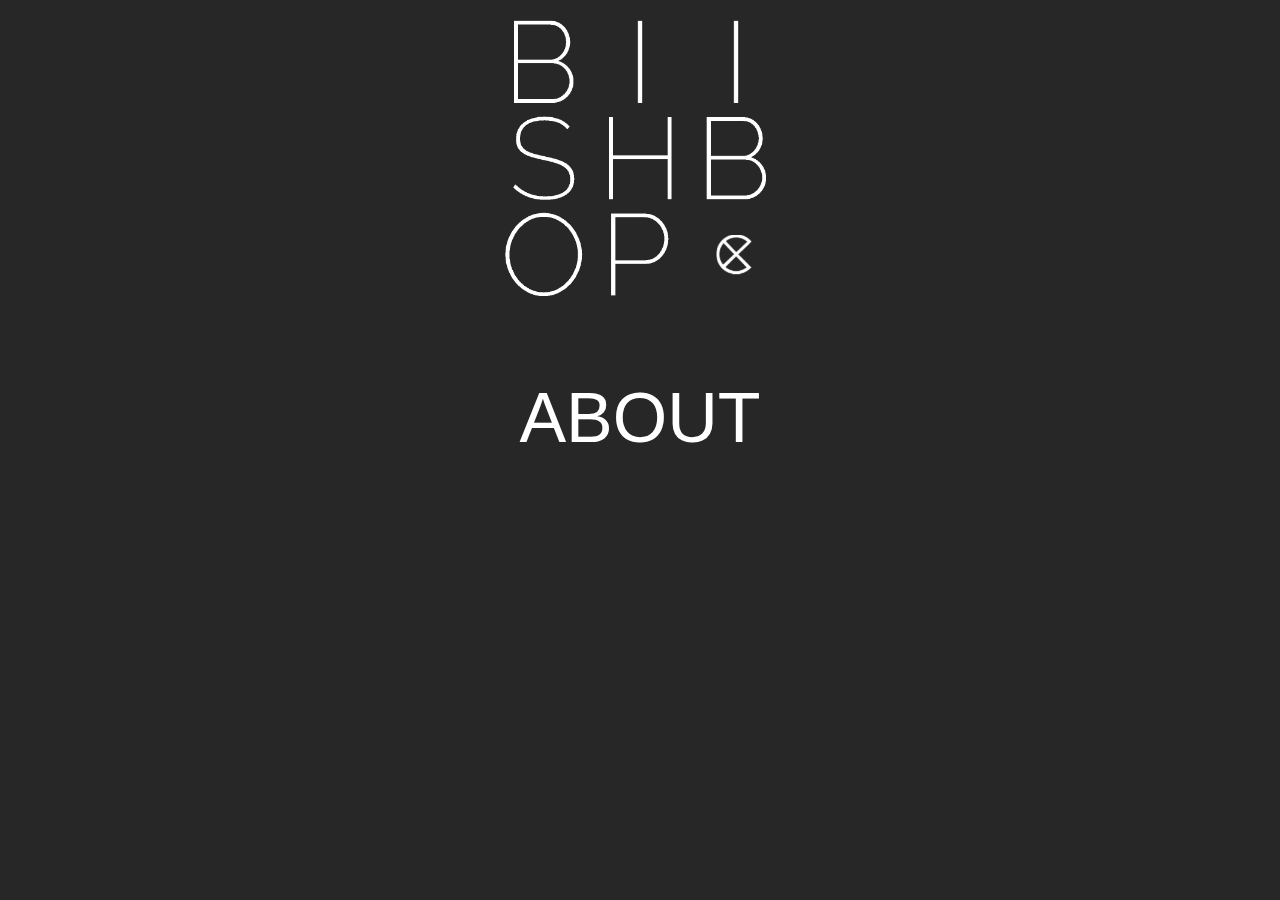
==== about.html @ ebb97e92 "Create about.html" ====
<!DOCTYPE html>
  <html>
    <head>
      <link rel="stylesheet" href="styles.css">
    </head>
    <body>
      <img src = "large_logo.png" class="top_logo">
      <p class = "txt">ABOUT</p>
    </body>
  </html>
---- styles.css ----
body {
  background-color: #272727;
}
p.txt {
  color: white;
  font-size: 70px;
  text-align: center;
  font-family: 'Raleway', sans-serif;
}
.top_logo {
  display: block;
  margin-left: auto;
  margin-right: auto;
  width: 300px;
  height: 300px;
}
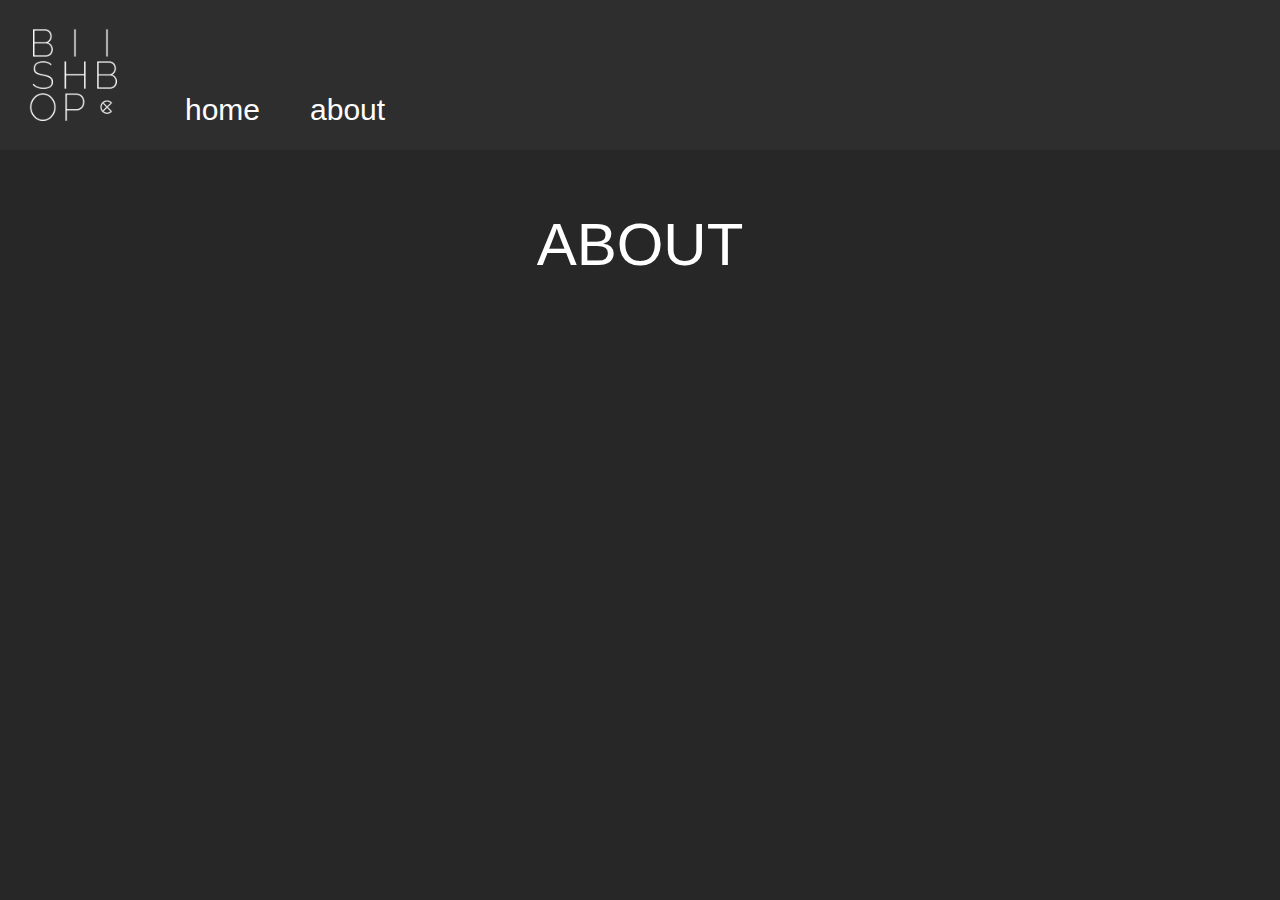
==== commit ec5c51b9: "Added headers and title class" ====
--- a/about.html
+++ b/about.html
@@ -3,8 +3,12 @@
     <head>
       <link rel="stylesheet" href="styles.css">
     </head>
-    <body>
-      <img src = "large_logo.png" class="top_logo">
-      <p class = "txt">ABOUT</p>
+    <body style="margin:0;">
+      <div style="width:100%; height:150px; background-color: #2e2e2e;">
+        <div style="float: left;"><img src="large_logo.png" width="100px" height="100px" style="margin: 25px;"></div>
+        <div style="float: left;"><a style="text-decoration: none;"href="/index" class="menu_txt">home</a></div>
+        <div style="float: left;"><a style="text-decoration: none;"href="/about" class="menu_txt">about</a></div>
+      </div>
+      <div><p class="title">ABOUT</p></div>
     </body>
   </html>
--- a/styles.css
+++ b/styles.css
@@ -1,9 +1,9 @@
 body {
   background-color: #272727;
 }
-p.txt {
+.txt {
   color: white;
-  font-size: 70px;
+  font-size: 60px;
   text-align: center;
   font-family: 'Raleway', sans-serif;
 }
@@ -14,3 +14,22 @@
   width: 300px;
   height: 300px;
 }
+.menu_txt{
+  color: white;
+  font-size: 30px;
+  font-family: 'Raleway', sans-serif;
+  float: left;
+  line-height: 150px;
+  margin-left: 35px;
+  margin-right: 15px;
+  padding-top: 35px;
+}
+.menu_txt:hover{
+  color: #c3c3c3;
+}
+.title{
+  color: white;
+  font-size: 60px;
+  text-align: center;
+  font-family: 'Raleway', sans-serif;
+}
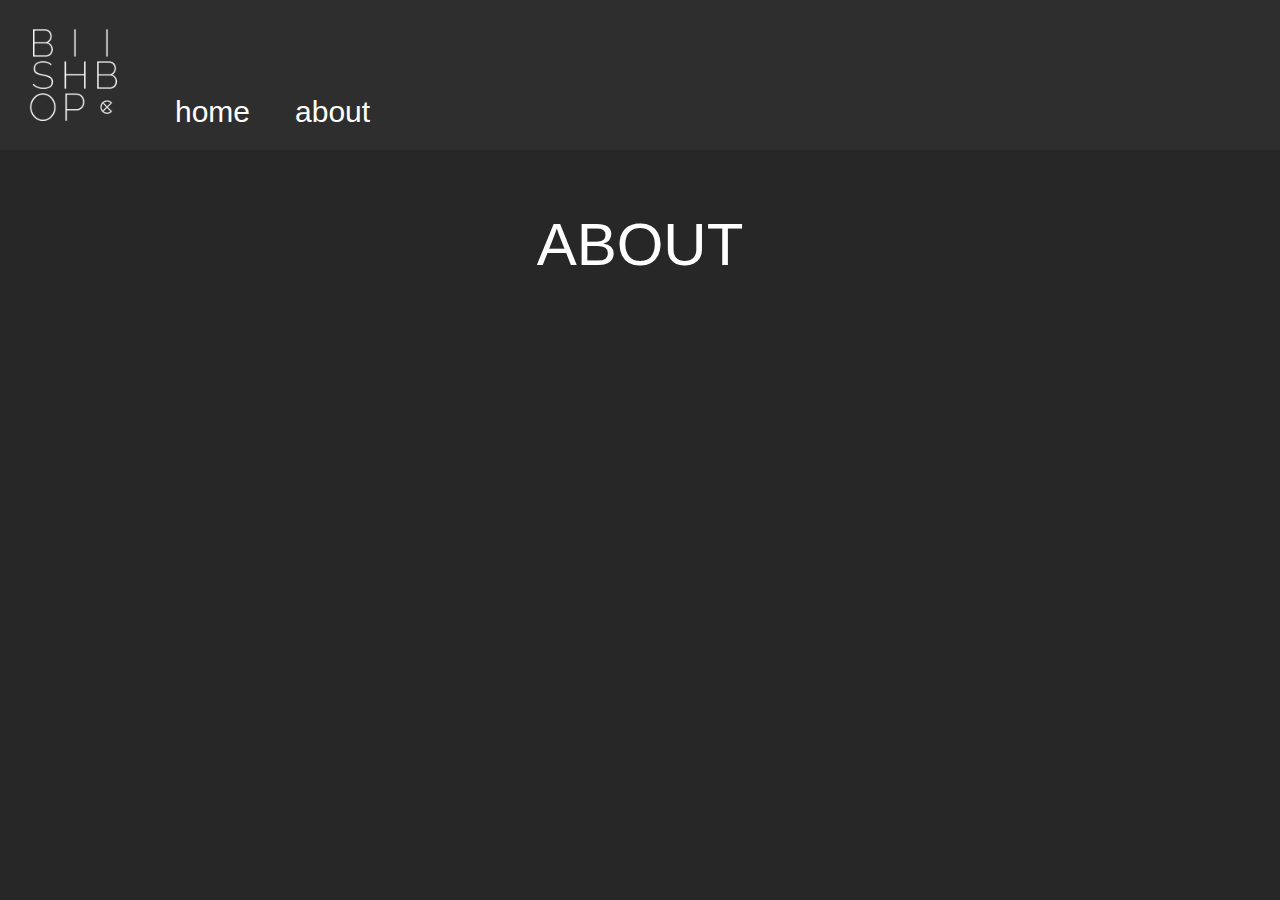
==== commit 2499ce1a: "Fixed issue with being able to click button where you shouldn't be able to" ====
--- a/about.html
+++ b/about.html
@@ -1,14 +1,16 @@
 <!DOCTYPE html>
-  <html>
-    <head>
-      <link rel="stylesheet" href="styles.css">
-    </head>
-    <body style="margin:0;">
-      <div style="width:100%; height:150px; background-color: #2e2e2e;">
-        <div style="float: left;"><img src="large_logo.png" width="100px" height="100px" style="margin: 25px;"></div>
-        <div style="float: left;"><a style="text-decoration: none;"href="/index" class="menu_txt">home</a></div>
-        <div style="float: left;"><a style="text-decoration: none;"href="/about" class="menu_txt">about</a></div>
-      </div>
-      <div><p class="title">ABOUT</p></div>
-    </body>
-  </html>
+<html>
+  <head>
+    <link rel="stylesheet" href="styles.css">
+  </head>
+  <body style="margin:0;">
+  <div style="width:100%; height:150px; background-color: #2e2e2e;">
+    <div style="float: left;"><img src="large_logo.png" width="100px" height="100px" style="margin: 25px;"></div>
+    <div class="navbar">
+      <div style="float: left;"><a style="text-decoration: none;"href="https://biishbop.github.io/" class="menu_txt">home</a></div>
+      <div style="float: left;"><a style="text-decoration: none;"href="/about" class="menu_txt">about</a></div>
+    </div>
+  </div>
+  <div><p class="title">ABOUT</p></div>
+  </body>
+</html>
--- a/styles.css
+++ b/styles.css
@@ -19,10 +19,11 @@
   font-size: 30px;
   font-family: 'Raleway', sans-serif;
   float: left;
-  line-height: 150px;
-  margin-left: 35px;
+  margin-left: 20px;
   margin-right: 15px;
-  padding-top: 35px;
+  padding: 5px;
+  /*line-height: 150px;
+  padding-top: 35px;*/
 }
 .menu_txt:hover{
   color: #c3c3c3;
@@ -33,3 +34,9 @@
   text-align: center;
   font-family: 'Raleway', sans-serif;
 }
+.navbar{
+  margin-left: 30px;
+  position: absolute;
+  left: 120px;
+  top: 90px;
+}
